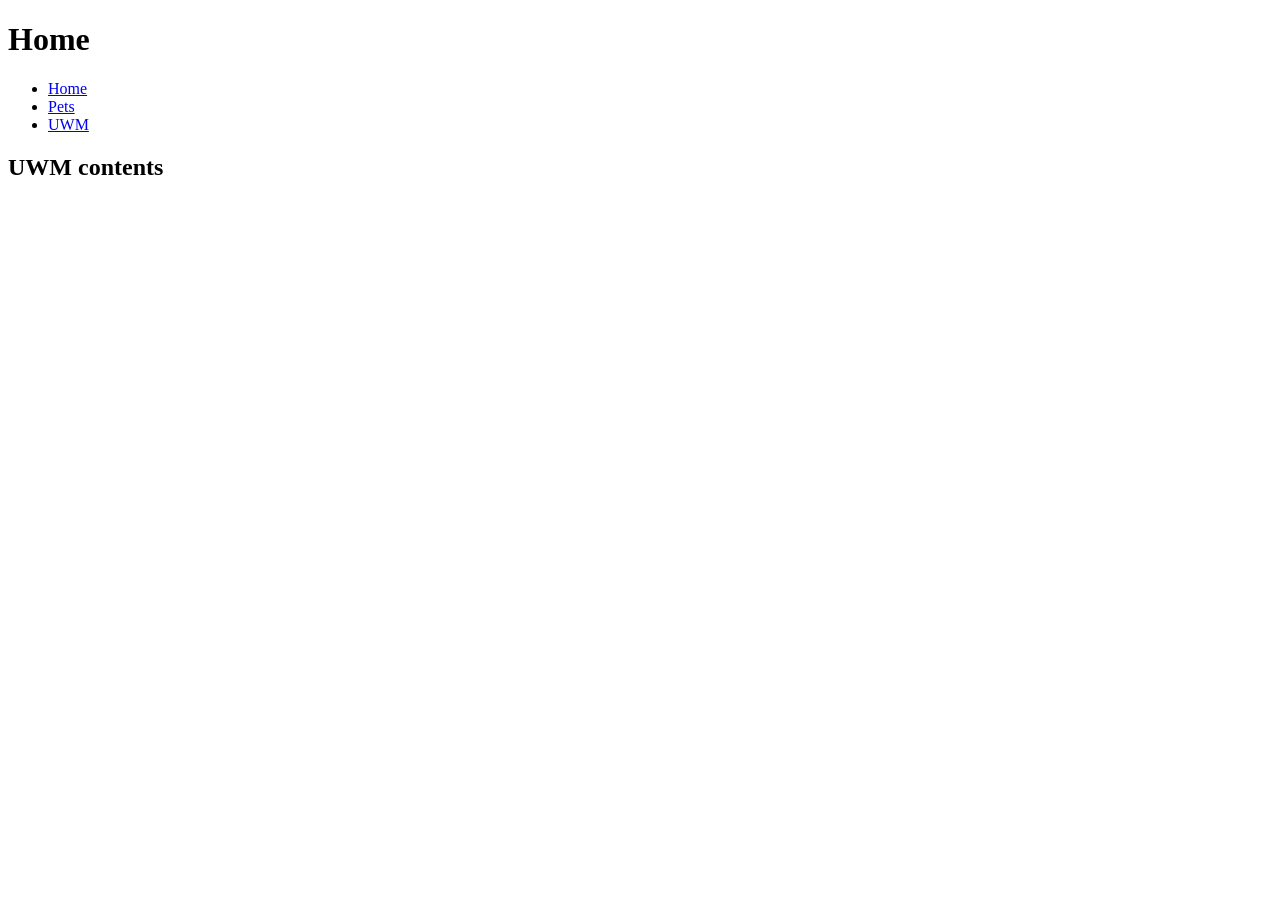
==== uwm.html @ 78bb9ae9 "finished pets" ====
<!DOCTYPE html>
<html lang="en">
    <head>
        <meta charset="utf-8">
        <title>UWM</title>
    </head>

    <body>
        <header>
        <h1>Home</h1>
        <nav>
            <ul>
                <li><a href="index.html">Home</a></li>
                <li><a href="pets.html">Pets</a></li>
                <li><a href="uwm.html">UWM</a></li>
            </ul>
        </nav>
        </header>

        <main>
            <h2>UWM contents</h2>
        </main>
    </body>
</html>
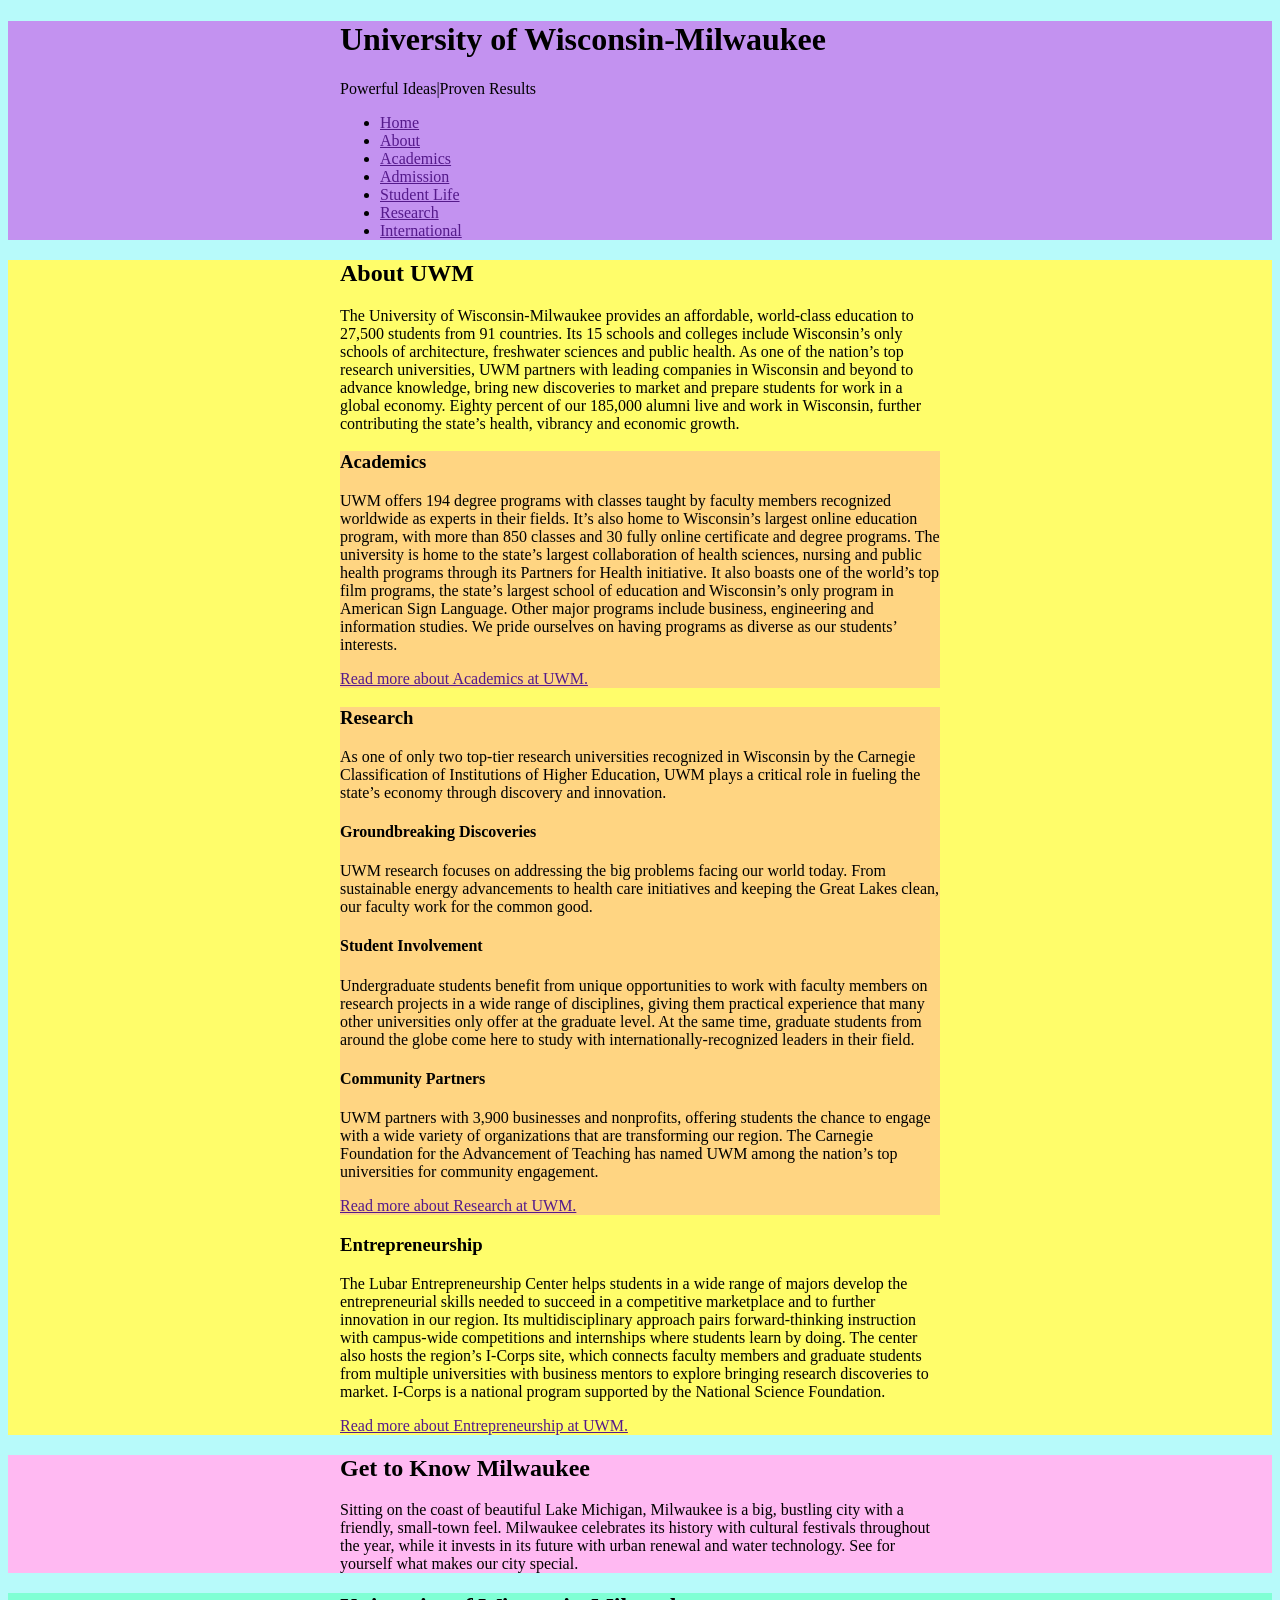
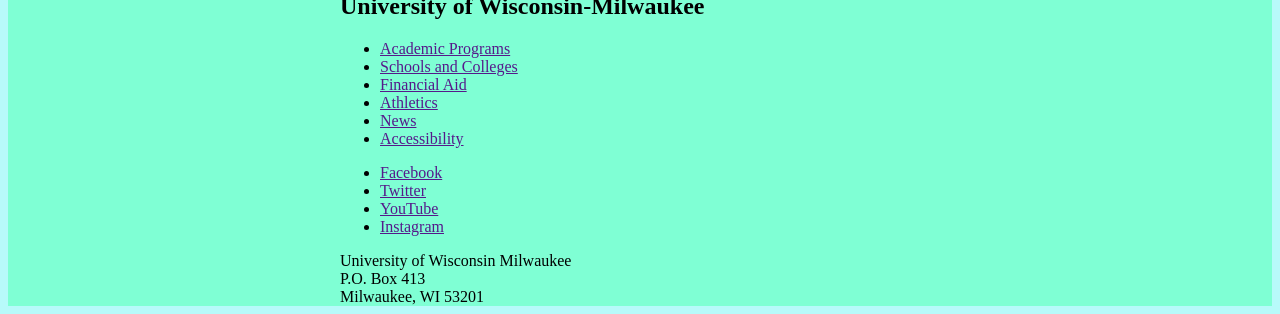
==== commit 2e33358b: "added UWM content" ====
--- a/uwm.html
+++ b/uwm.html
@@ -3,22 +3,100 @@
     <head>
         <meta charset="utf-8">
         <title>UWM</title>
+        <link rel="stylesheet" href="uwm.css">
     </head>
 
     <body>
-        <header>
-        <h1>Home</h1>
+       
+        <header class="site-header">
+        <div class="wrapper">
+        <h1>University of Wisconsin-Milwaukee</h1>
+        <p>Powerful Ideas|Proven Results</p>
         <nav>
             <ul>
-                <li><a href="index.html">Home</a></li>
-                <li><a href="pets.html">Pets</a></li>
-                <li><a href="uwm.html">UWM</a></li>
+                <li><a href="">Home</a></li>
+                <li><a href="">About</a></li>
+                <li><a href="">Academics</a></li>
+                <li><a href="">Admission</a></li>
+                <li><a href="">Student Life</a></li>
+                <li><a href="">Research</a></li>
+                <li><a href="">International</a></li>
             </ul>
         </nav>
+        </div>
         </header>
 
-        <main>
-            <h2>UWM contents</h2>
-        </main>
+        <main class="site-main">
+            <article class="wrapper">
+                <h2>About UWM</h2>
+                <p>The University of Wisconsin-Milwaukee provides an affordable, world-class education to 27,500 students from 91 countries. Its 15 schools and colleges include Wisconsin’s only schools of architecture, freshwater sciences and public health. As one of the nation’s top research universities, UWM partners with leading companies in Wisconsin and beyond to advance knowledge, bring new discoveries to market and prepare students for work in a global economy. Eighty percent of our 185,000 alumni live and work in Wisconsin, further contributing the state’s health, vibrancy and economic growth.</p>
+                
+                <section class="article-section">
+                    <h3>Academics</h3>
+
+                    <p>UWM offers 194 degree programs with classes taught by faculty members recognized worldwide as experts in their fields. It’s also home to Wisconsin’s largest online education program, with more than 850 classes and 30 fully online certificate and degree programs. The university is home to the state’s largest collaboration of health sciences, nursing and public health programs through its Partners for Health initiative. It also boasts one of the world’s top film programs, the state’s largest school of education and Wisconsin’s only program in American Sign Language. Other major programs include business, engineering and information studies. We pride ourselves on having programs as diverse as our students’ interests.</p>
+
+                    <p><a href="">Read more about Academics at UWM.</a></p>
+                </section>
+
+                <section class="article-section">
+                    <h3>Research</h3>
+
+                        <p>As one of only two top-tier research universities recognized in Wisconsin by the Carnegie Classification of Institutions of Higher Education, UWM plays a critical role in fueling the state’s economy through discovery and innovation.</p>
+
+                        <h4>Groundbreaking Discoveries</h4>
+                        <p>UWM research focuses on addressing the big problems facing our world today. From sustainable energy advancements to health care initiatives and keeping the Great Lakes clean, our faculty work for the common good.</p>
+
+                        <h4>Student Involvement</h4>
+                        <p>Undergraduate students benefit from unique opportunities to work with faculty members on research projects in a wide range of disciplines, giving them practical experience that many other universities only offer at the graduate level. At the same time, graduate students from around the globe come here to study with internationally-recognized leaders in their field.</p>
+
+                        <h4>Community Partners</h4>
+                        <p>UWM partners with 3,900 businesses and nonprofits, offering students the chance to engage with a wide variety of organizations that are transforming our region. The Carnegie Foundation for the Advancement of Teaching has named UWM among the nation’s top universities for community engagement.</p>
+                        <p><a href="">Read more about Research at UWM.</a></p>
+
+                </section>
+
+                <secion>
+                    <h3>Entrepreneurship</h3>
+                    <p>The Lubar Entrepreneurship Center helps students in a wide range of majors develop the entrepreneurial skills needed to succeed in a competitive marketplace and to further innovation in our region. Its multidisciplinary approach pairs forward-thinking instruction with campus-wide competitions and internships where students learn by doing. The center also hosts the region’s I-Corps site, which connects faculty members and graduate students from multiple universities with business mentors to explore bringing research discoveries to market. I-Corps is a national program supported by the National Science Foundation.</p>
+                    <p><a href>Read more about Entrepreneurship at UWM.</a></p>
+                </secion>
+            </article>
+        </main>  
+
+        <aside class="callout">
+            <div class="wrapper">
+            <h2>Get to Know Milwaukee</h2>  
+            <p>Sitting on the coast of beautiful Lake Michigan, Milwaukee is a big, bustling city with a friendly, small-town feel. Milwaukee celebrates its history with cultural festivals throughout the year, while it invests in its future with urban renewal and water technology. See for yourself what makes our city special.</p>
+            </div>
+        </aside>
+
+        <footer class="site-footer">
+            <div class="wrapper">
+            <h2>University of Wisconsin-Milwaukee</h2>
+<nav>
+    <ul>
+        <li><a href="">Academic Programs</a></li>
+        <li><a href="">Schools and Colleges</a></li>
+        <li><a href="">Financial Aid</a></li>
+        <li><a href="">Athletics</a></li>
+        <li><a href="">News</a></li>
+        <li><a href="">Accessibility</a></li>
+    </ul>
+</nav>
+<ul>
+<li><a href="">Facebook</a></li>
+<li><a href="">Twitter</a></li>
+<li><a href="">YouTube</a></li>
+<li><a href="">Instagram</a></li>
+</ul>
+
+<adress>
+University of Wisconsin Milwaukee<br>
+P.O. Box 413<br>
+Milwaukee, WI 53201
+</adress>
+</div>
+        </footer>
     </body>
 </html>
--- a/uwm.css
+++ b/uwm.css
@@ -0,0 +1,28 @@
+html {
+    background-color: rgb(183, 250, 250);
+}
+
+.wrapper {
+    max-width: 600px;
+    margin: 0 auto;
+}
+
+.site-header {
+    background-color: rgb(195, 146, 240);
+}
+
+.site-main {
+    background-color: rgb(255, 253, 106);
+}
+
+.article-section {
+    background-color: rgb(255, 213, 130);
+}
+
+.callout {
+    background-color: rgb(255, 185, 242);
+}
+
+.site-footer {
+    background-color: aquamarine;
+}
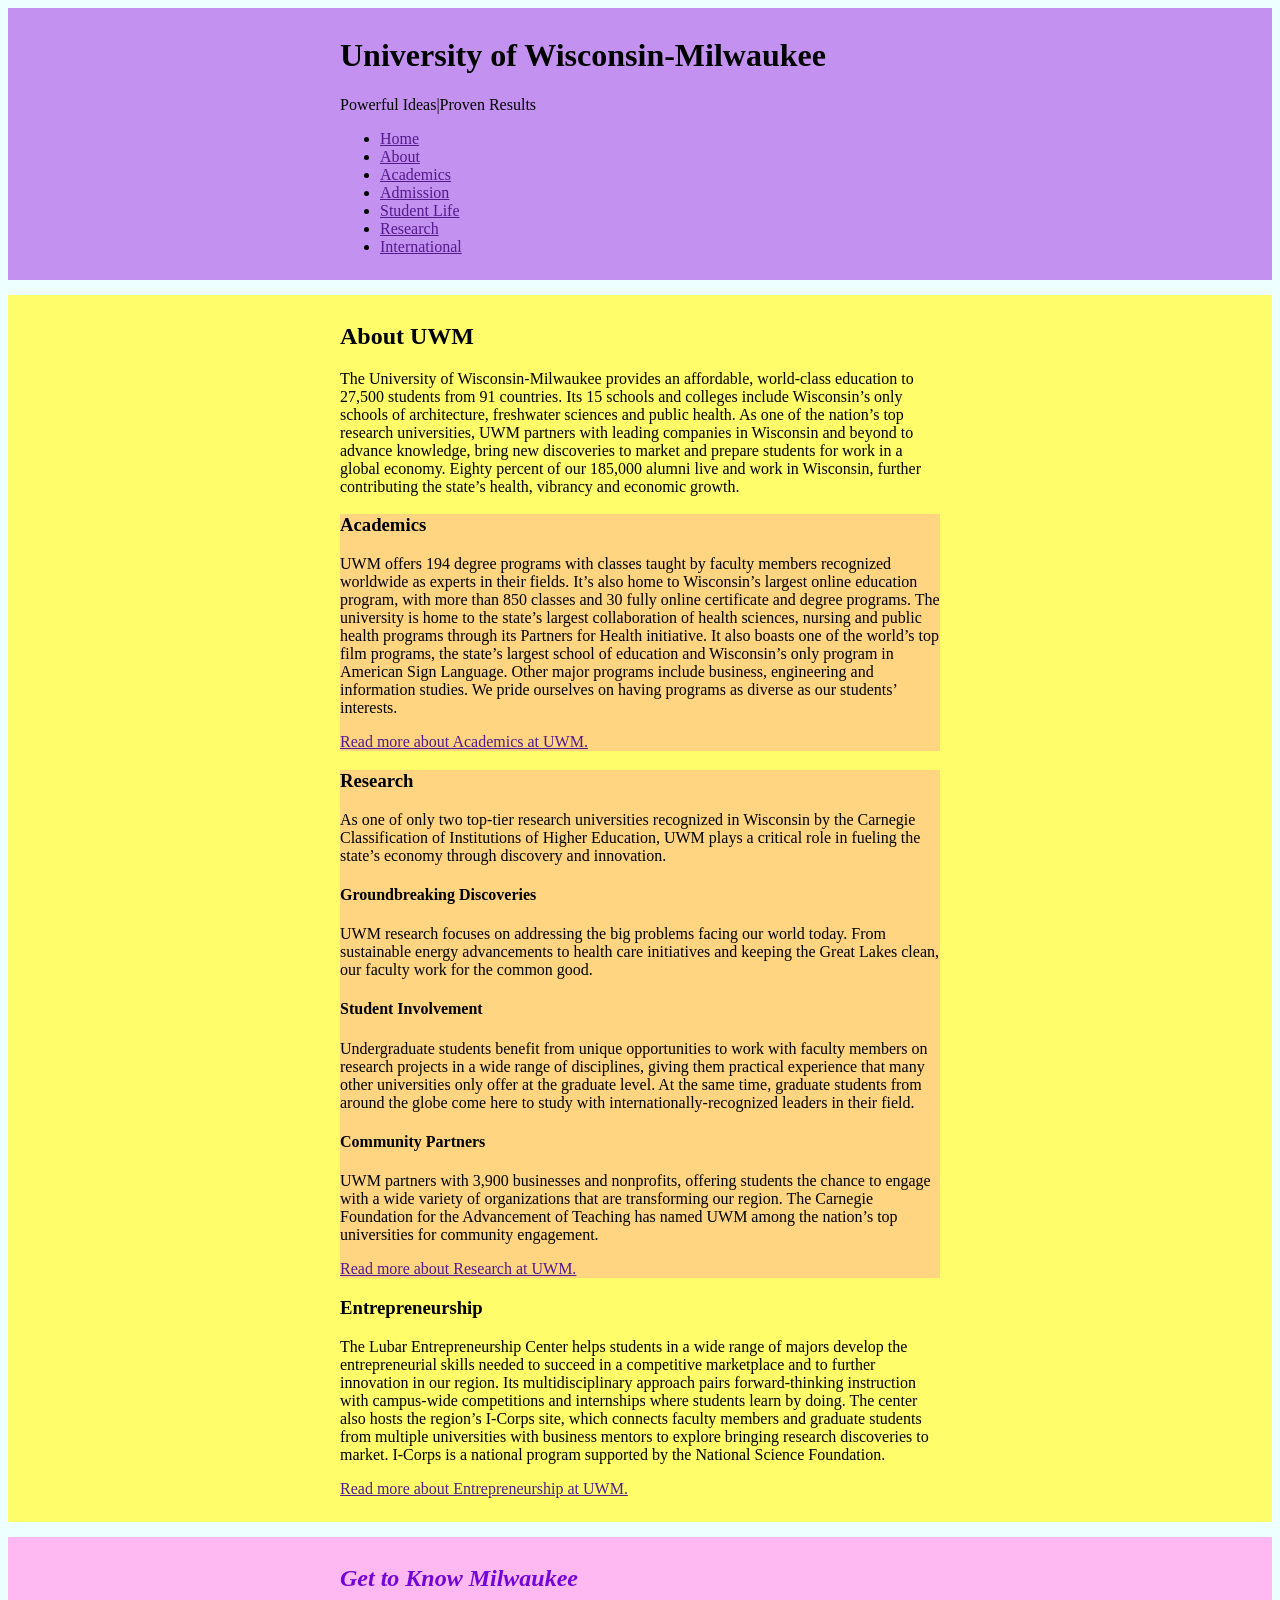
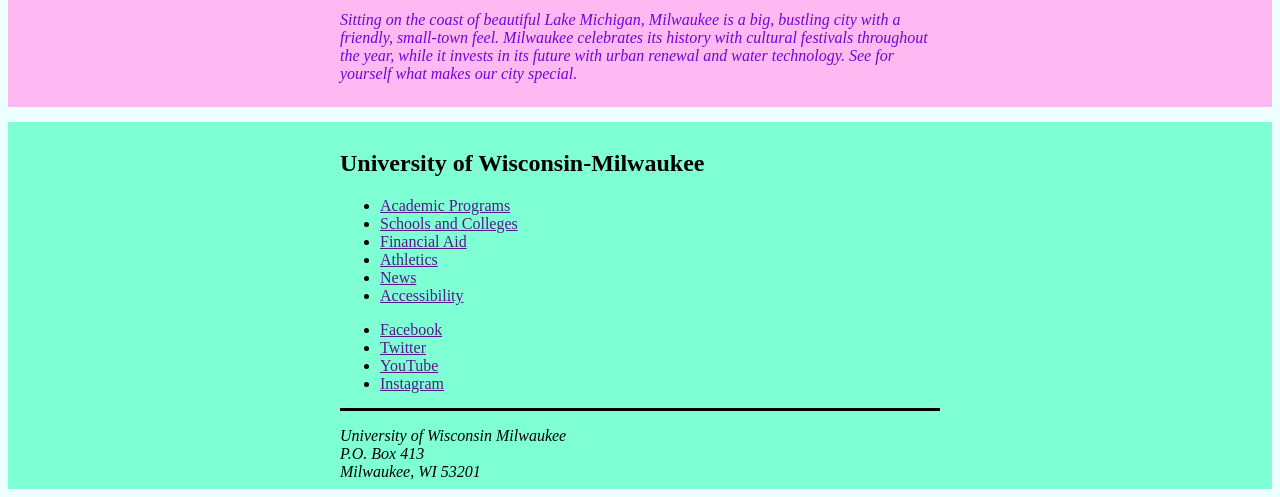
==== commit bf1b471e: "final edits" ====
--- a/uwm.html
+++ b/uwm.html
@@ -64,12 +64,14 @@
             </article>
         </main>  
 
+        <address>
         <aside class="callout">
             <div class="wrapper">
             <h2>Get to Know Milwaukee</h2>  
             <p>Sitting on the coast of beautiful Lake Michigan, Milwaukee is a big, bustling city with a friendly, small-town feel. Milwaukee celebrates its history with cultural festivals throughout the year, while it invests in its future with urban renewal and water technology. See for yourself what makes our city special.</p>
             </div>
         </aside>
+        </address>
 
         <footer class="site-footer">
             <div class="wrapper">
@@ -84,18 +86,18 @@
         <li><a href="">Accessibility</a></li>
     </ul>
 </nav>
-<ul>
+<ul class="border">
 <li><a href="">Facebook</a></li>
 <li><a href="">Twitter</a></li>
 <li><a href="">YouTube</a></li>
 <li><a href="">Instagram</a></li>
 </ul>
 
-<adress>
+<address>
 University of Wisconsin Milwaukee<br>
 P.O. Box 413<br>
 Milwaukee, WI 53201
-</adress>
+</address>
 </div>
         </footer>
     </body>
--- a/uwm.css
+++ b/uwm.css
@@ -1,5 +1,5 @@
 html {
-    background-color: rgb(183, 250, 250);
+    background-color: rgb(238, 255, 255);
 }
 
 .wrapper {
@@ -9,10 +9,13 @@
 
 .site-header {
     background-color: rgb(195, 146, 240);
+    padding: 8px;
 }
 
 .site-main {
     background-color: rgb(255, 253, 106);
+    padding: 8px;
+    margin-top: 15px;
 }
 
 .article-section {
@@ -21,8 +24,18 @@
 
 .callout {
     background-color: rgb(255, 185, 242);
+    padding: 8px;
+    margin-top: 15px;
+color: rgb(114, 5, 216);
 }
 
 .site-footer {
     background-color: aquamarine;
+    padding: 8px;
+    margin-top: 15px;
+}
+
+.border {
+    border-bottom: 3px solid black;
+    padding-bottom: 15px;
 }
